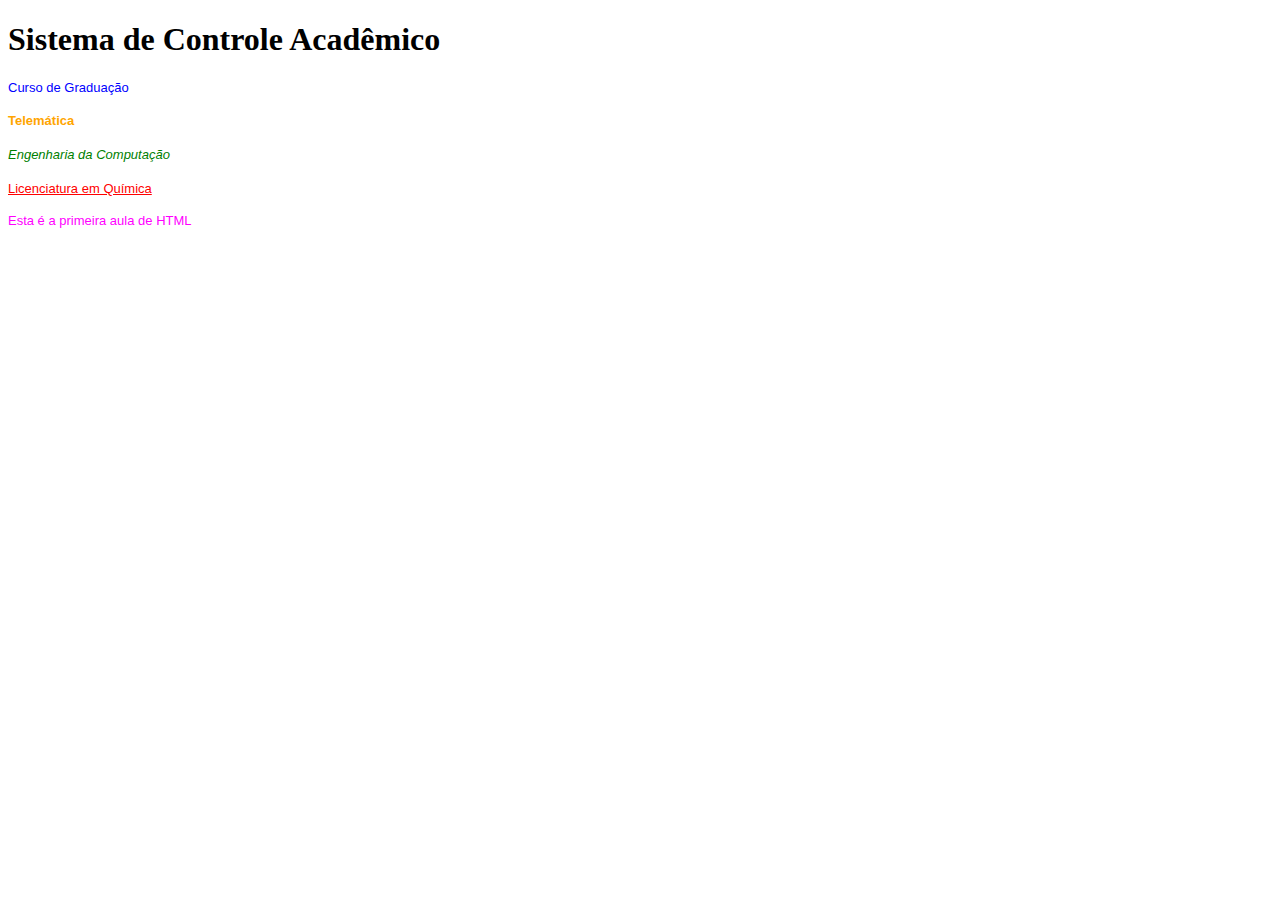
==== Interface_grafica/Atividade1/Exercicio.html @ 0049c064 "Exercicio1 feito" ====
<!DOCTYPE html>
<html lang="en">
<head>
    <meta charset="UTF-8">
    <meta http-equiv="X-UA-Compatible" content="IE=edge">
    <meta name="viewport" content="width=device-width, initial-scale=1.0">
    <title>Document</title>
</head>
<body>
    <header>
       <justify> <h1> Sistema de Controle Acadêmico</h1> </justify>
       <font color ="blue" face="arial" size ="2"><p>Curso de Graduação</p></font>
       <font color ="orange" face="arial" size ="2"><p><b>Telemática</b></font></p>
       <font color ="green" face="arial" size ="2"></p><i>Engenharia da Computação</i></font></p>
       <font color ="red" face="arial" size ="2"></p><u>Licenciatura em Química</u></font></p>
       <font color ="#ff00ff " face="arial" size ="2"><p>Esta é a primeira aula de HTML</p></font>

    </header>
</body>
</html>
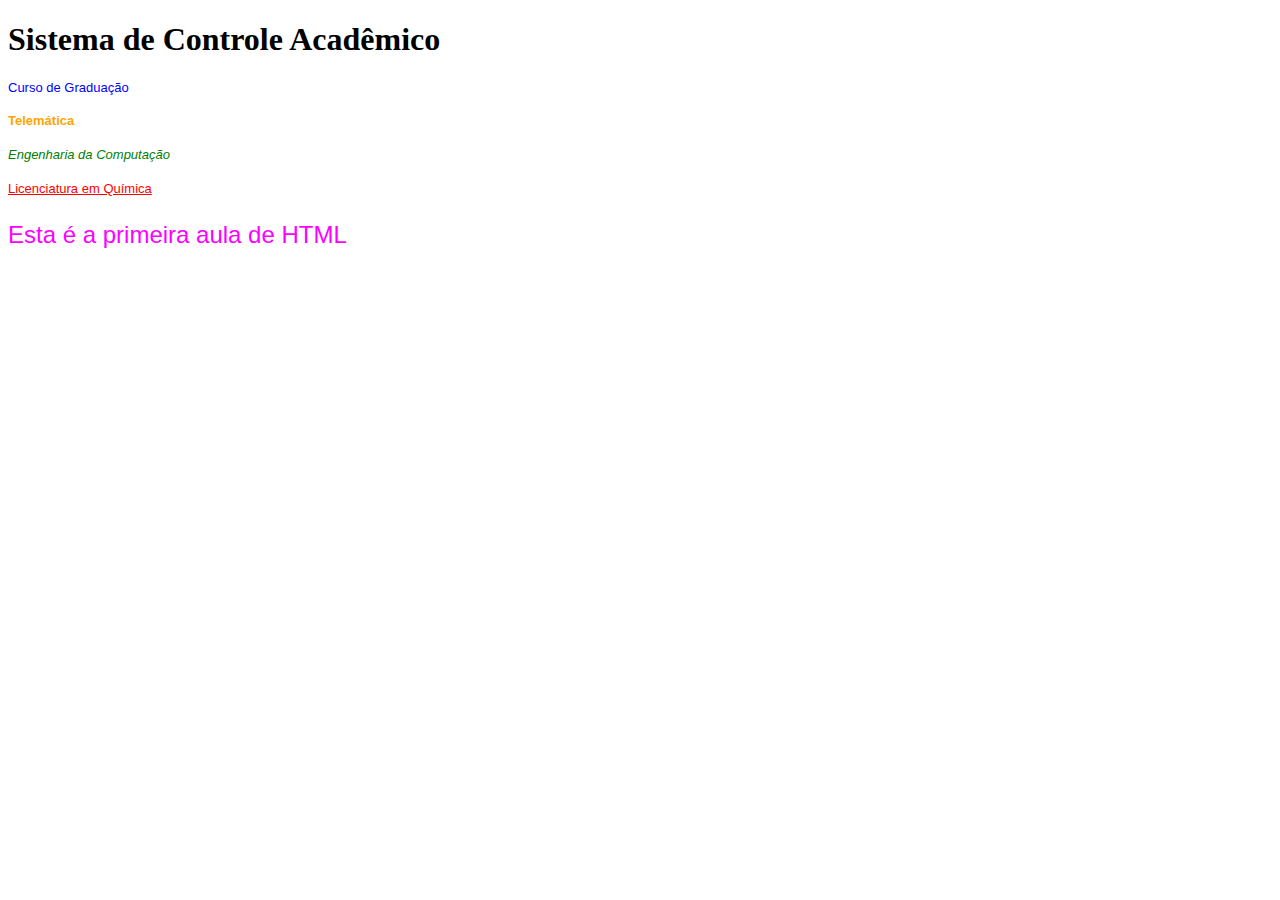
==== commit 285c75c6: "corrigindo2" ====
--- a/Interface_grafica/Atividade1/Exercicio.html
+++ b/Interface_grafica/Atividade1/Exercicio.html
@@ -13,8 +13,7 @@
        <font color ="orange" face="arial" size ="2"><p><b>Telemática</b></font></p>
        <font color ="green" face="arial" size ="2"></p><i>Engenharia da Computação</i></font></p>
        <font color ="red" face="arial" size ="2"></p><u>Licenciatura em Química</u></font></p>
-       <font color ="#ff00ff " face="arial" size ="2"><p>Esta é a primeira aula de HTML</p></font>
-
+       <font color ="#ff00ff " face="arial" size ="5"><p>Esta é a primeira aula de HTML</p></font>
     </header>
 </body>
 </html>